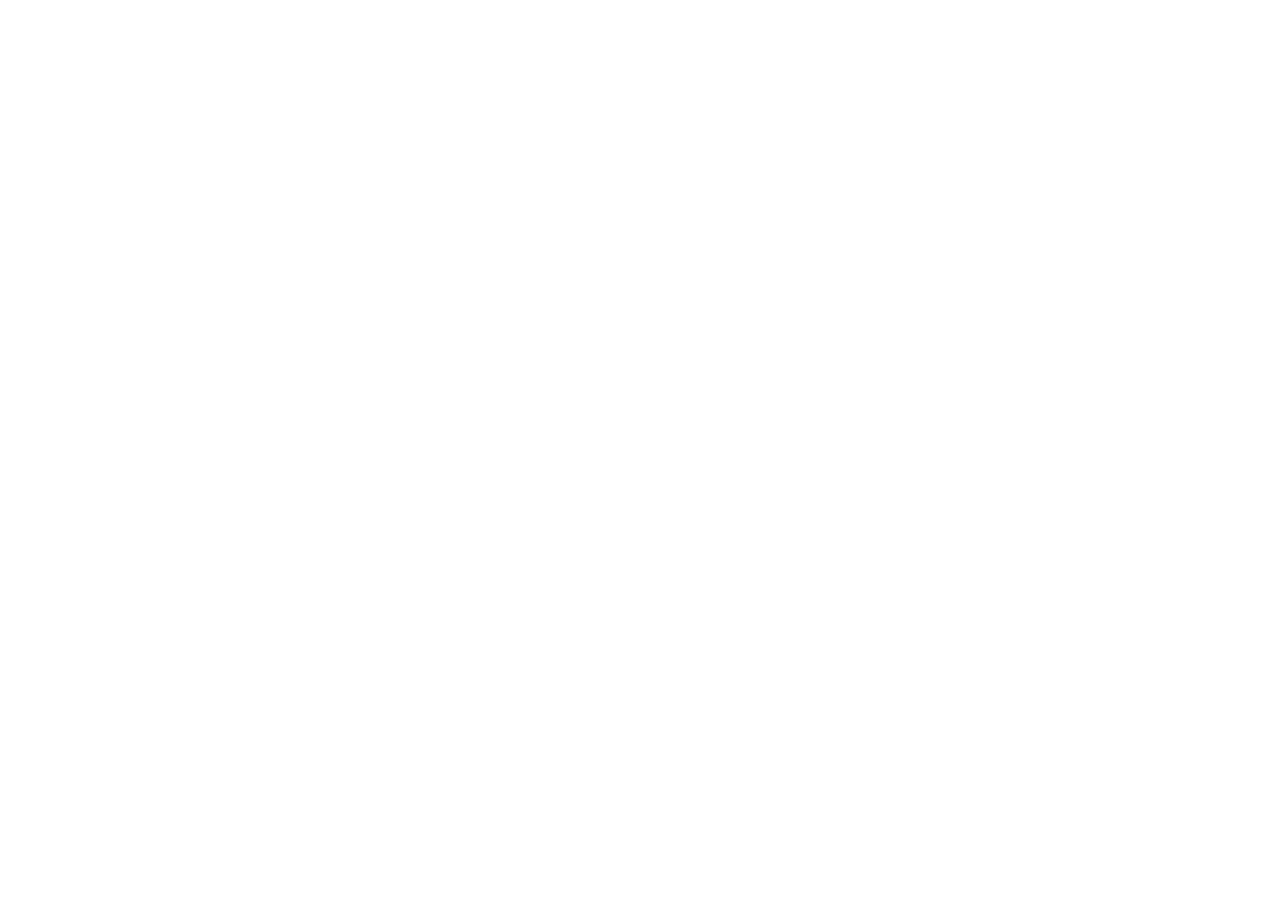
==== tables.html @ d649b183 "add link to tables-file" ====
<!DOCTYPE html>
<html lang="ru">
  <head>
    <meta charset="utf-8">
    <meta http-equiv="X-UA-Compatible" content="IE=edge">
    <meta name="viewport" content="width=device-width, initial-scale=1">
    <!-- The above 3 meta tags *must* come first in the head; any other head content must come *after* these tags -->
    <link rel="stylesheet" type="text/css" href="./style/style.css">
    <title>Home work #3 Tables</title>

  </head>
 
  <body>




  </body>
</html>
---- style/style.css ----
p, ul, ol {
  font-size: 16px;
}
#container {
  width: 800px;
  margin-left: auto;
  margin-right: auto;
}
.text {
  text-align: center;
}      
.textright{
  text-align: right;
}
.leftimg {
  float:left; /* Выравнивание по левому краю */
  margin: 7px 7px 7px 0; /* Отступы вокруг картинки */
}
.centerimg{
  margin-left: auto;
  margin-right: auto;
  display: block;
}
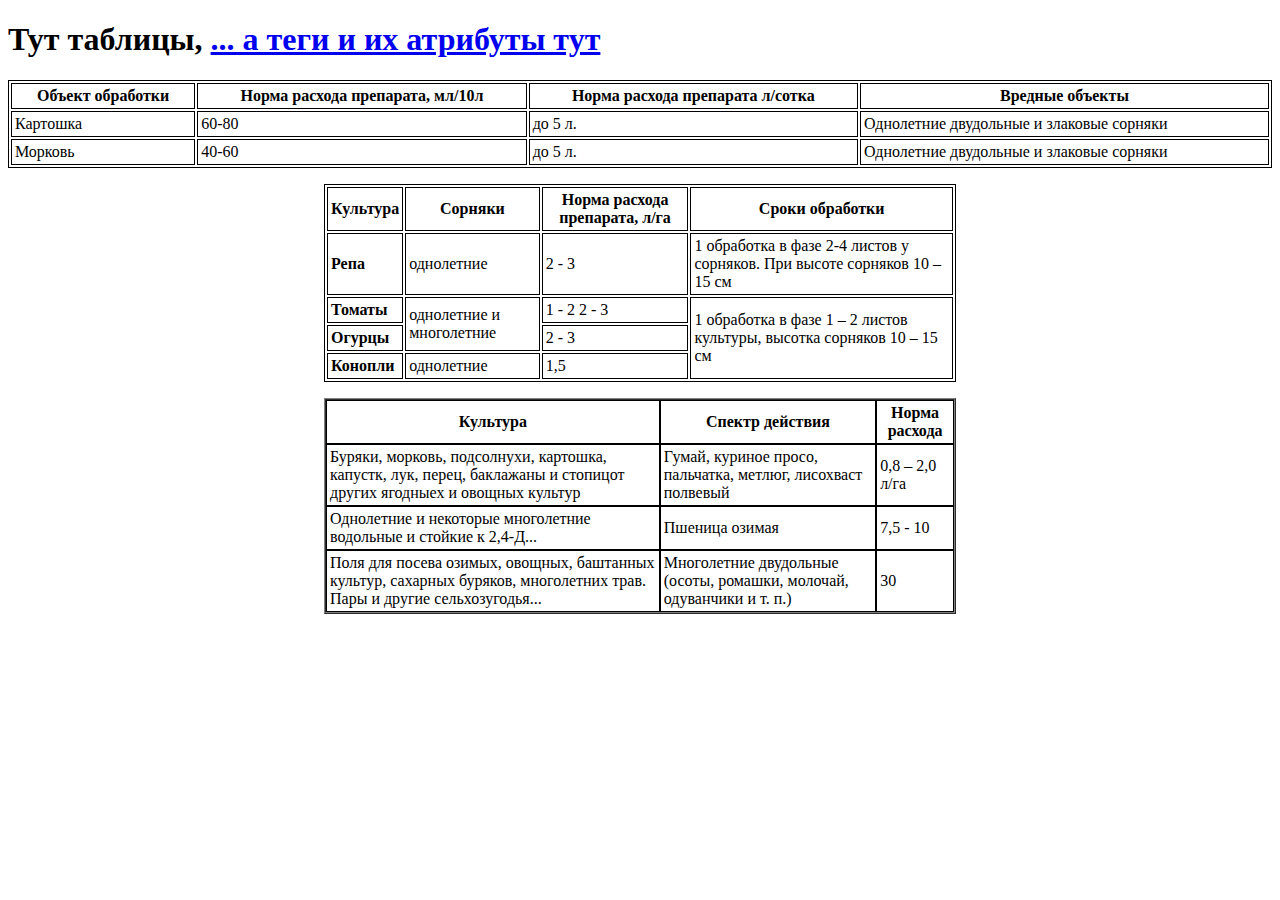
==== commit c4fa5071: "Home work 3 Done, validation - pass" ====
--- a/tables.html
+++ b/tables.html
@@ -12,6 +12,94 @@
  
   <body>
 
+<h1>Тут таблицы,  <a href="./index.html">... а теги и их атрибуты тут</a></h1>
+    <p></p>
+
+  <table class="table100">
+   <tr>
+    <th>Объект обработки</th>
+    <th>Норма расхода препарата, мл/10л</th>
+    <th>Норма расхода препарата л/сотка</th>
+    <th>Вредные объекты</th>
+   </tr>
+      <tr>
+    <td>Картошка</td>
+    <td>60-80</td>
+    <td>до 5 л.</td>
+    <td>Однолетние двудольные и злаковые сорняки</td>
+   </tr>
+      <tr>
+    <td>Морковь</td>
+    <td>40-60</td>
+    <td>до 5 л.</td>
+    <td>Однолетние двудольные и злаковые сорняки</td>
+   </tr>
+</table>
+
+<p></p>
+    <table class="table60">
+   <tr>
+    <th class="first">Культура</th>
+    <th>Сорняки</th>
+    <th>Норма расхода препарата, л/га</th>
+    <th>Сроки обработки</th>
+   </tr>
+      <tr>
+    <td class="first">Репа</td>
+    <td>однолетние</td>
+    <td>2 - 3</td>
+    <td>1 обработка в фазе 2-4 листов у сорняков. При высоте сорняков 10 &ndash; 15 см</td>
+   </tr>
+      <tr>
+    <td class="first">Томаты</td>
+    <td rowspan="2">однолетние и многолетние</td>
+    <td>1 - 2 2 - 3</td>
+    <td rowspan="3">1 обработка в фазе 1 &ndash; 2 листов культуры, высотка сорняков 10 &ndash; 15 см</td>
+   </tr>
+         <tr>
+    <td class="first">Огурцы</td>
+    
+    <td>2 - 3</td>
+    
+   </tr>
+         <tr>
+    <td class="first">Конопли</td>
+    <td>однолетние</td>
+    <td>1,5</td>
+    
+   </tr>
+</table>
+
+
+<p></p>
+
+<table class="table60 tb1">
+   <tr>
+    <th>Культура</th>
+    <th>Спектр действия</th>
+    <th>Норма расхода </th>
+   
+   </tr>
+      <tr>
+    <td>Буряки, морковь, подсолнухи, картошка, капустк, лук, перец, баклажаны и стопицот других ягодныех и овощных культур</td>
+    <td>Гумай, куриное просо, пальчатка, метлюг, лисохваст полвевый</td>
+    <td>0,8 &ndash; 2,0 л/га</td>
+
+   </tr>
+      <tr>
+    <td>Однолетние и некоторые многолетние водольные и стойкие к 2,4-Д...</td>
+    <td>Пшеница озимая</td>
+    <td>7,5 - 10</td>
+
+   </tr>
+         <tr>
+    <td>Поля для посева озимых, овощных, баштанных культур, сахарных буряков, многолетних трав. Пары и другие сельхозугодья...</td>
+    <td>Многолетние двудольные (осоты, ромашки, молочай, одуванчики и т. п.)</td>
+    <td>30</td>
+
+   </tr>
+
+</table>
 
 
 
--- a/style/style.css
+++ b/style/style.css
@@ -20,4 +20,31 @@
   margin-left: auto;
   margin-right: auto;
   display: block;
-}  +}  
+.table100{
+	width: 100%;
+	 border: 1px solid black;
+	
+}
+.table60{
+	width: 50%;
+	margin: auto;
+	border: 1px solid black;
+}
+th{
+	text-align: center;
+}
+.first{
+	font-weight: bold;
+}
+TD, TH {
+    border: 1px solid black;
+    padding: 3px;
+
+   }
+.tb1{
+	
+	border: 2px ridge gray;
+	
+	border-spacing: 0px;
+}   